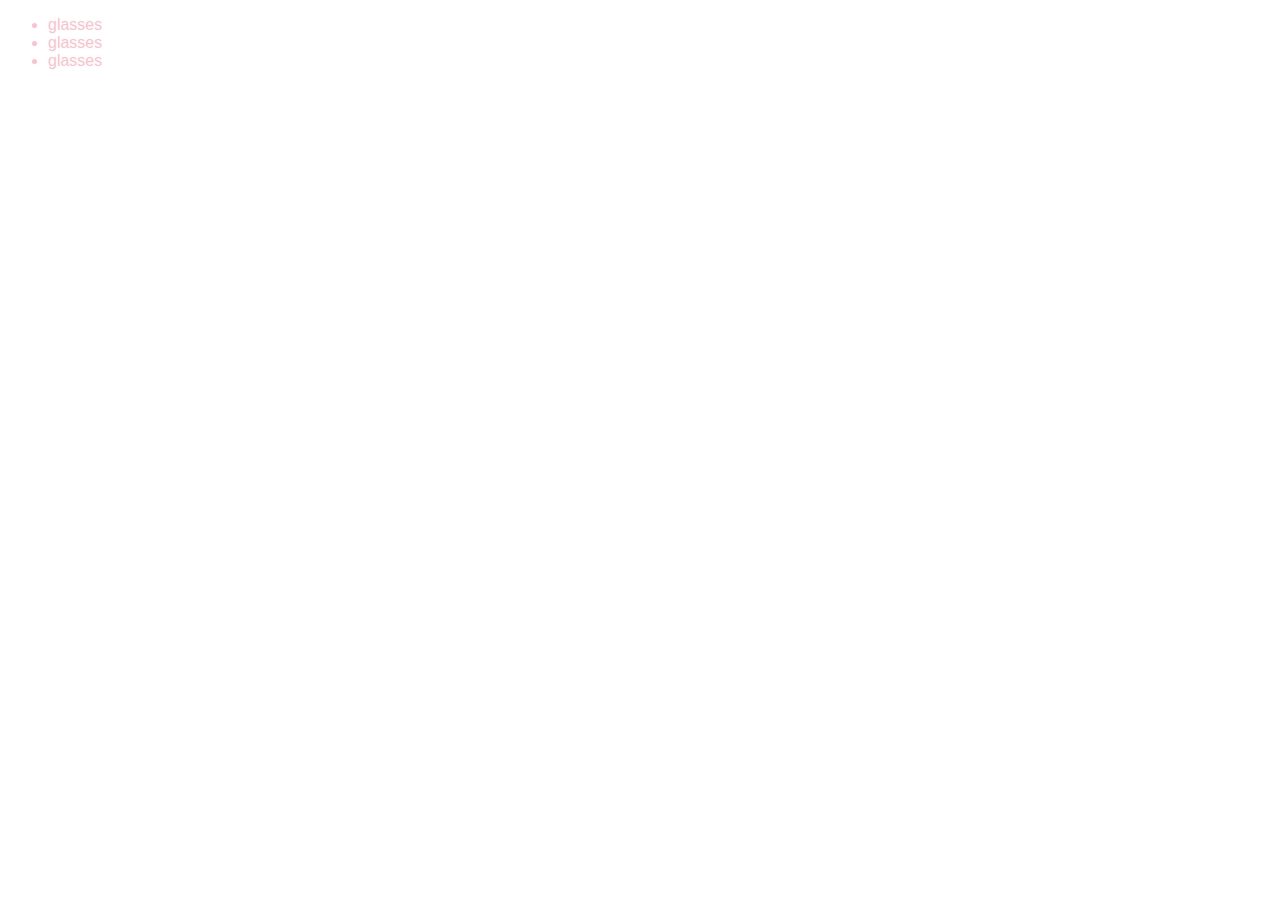
==== index.html @ a13691e2 "Add files via upload" ====
<!doctype html>

<html>
<head> <title>Jonathan's Janky Website</title>
    <style type = "text/css">
        li {color:pink; font-family: Arial;}
        </style>

</head>
<body>

<ul>
    <li> glasses</li>
    <li> glasses</li>
    <li> glasses</li>
</ul>
</body>
<!--This is a comment-->
</html>
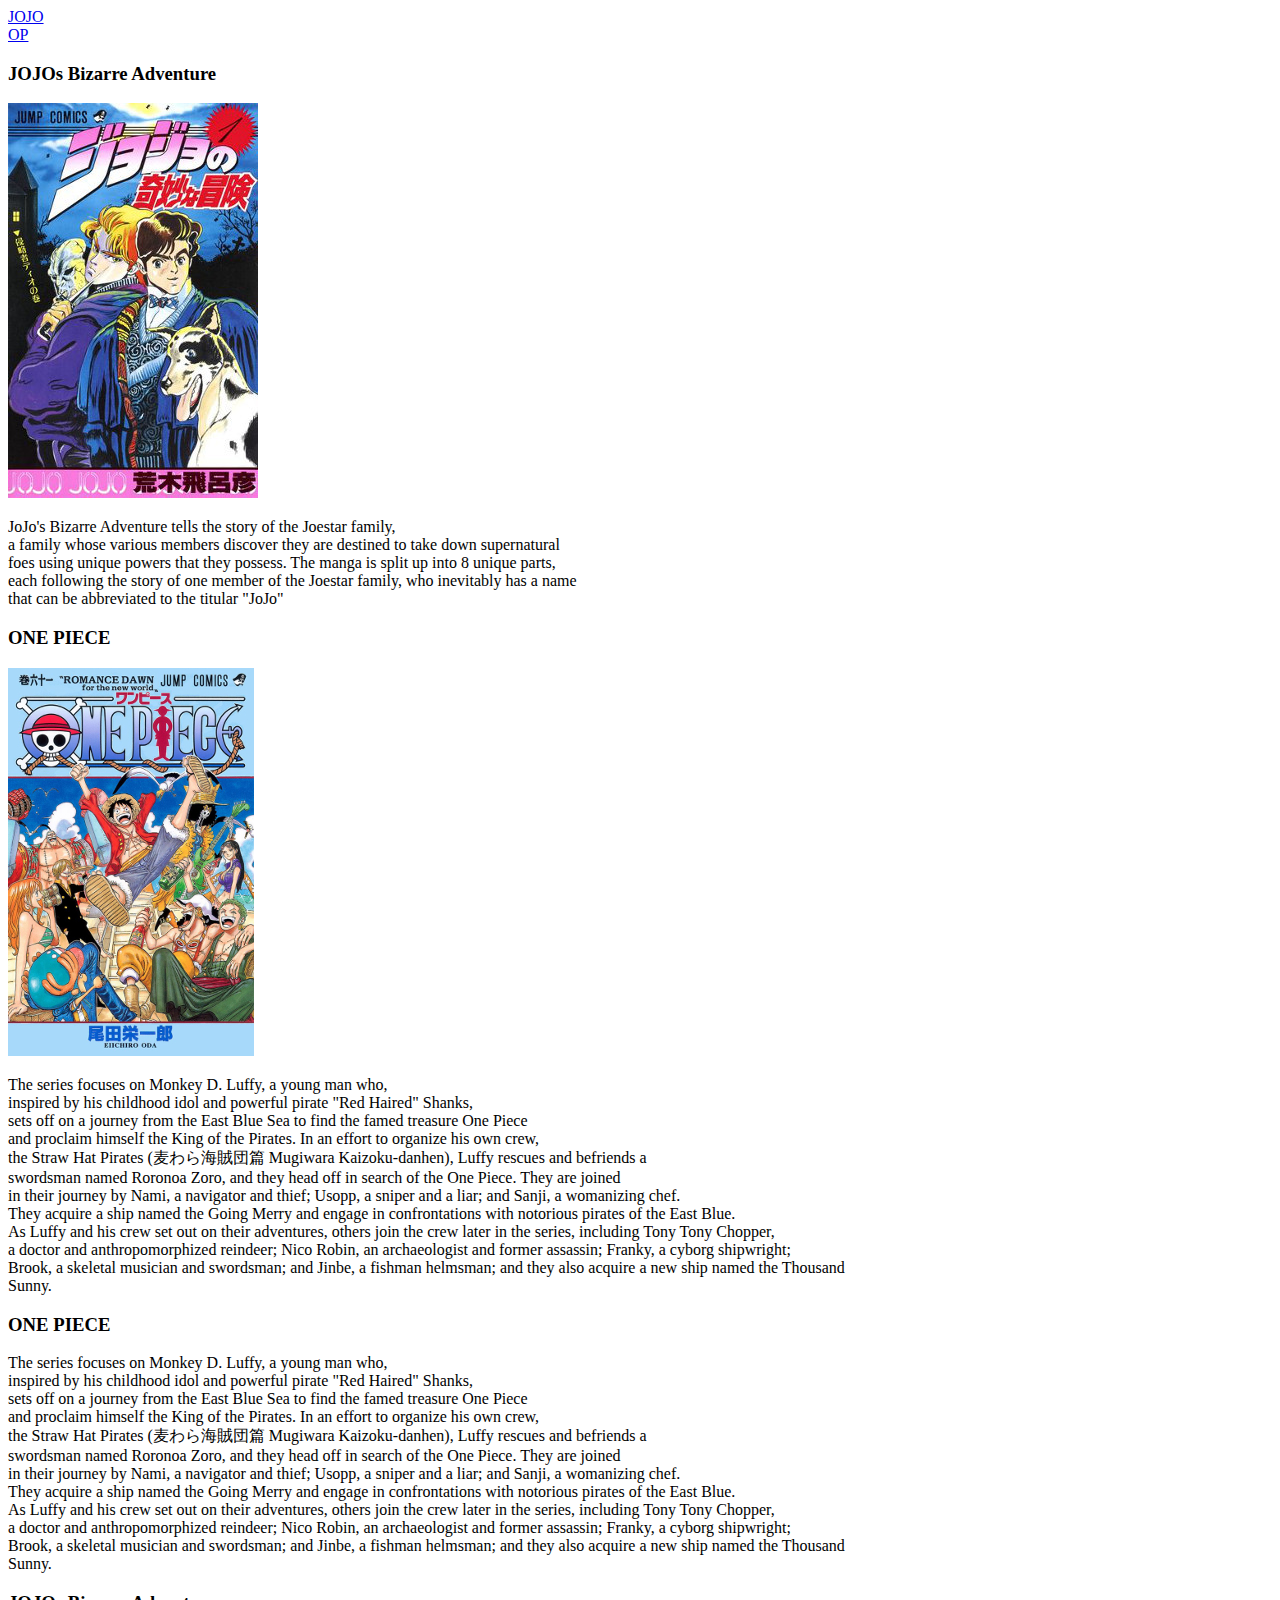
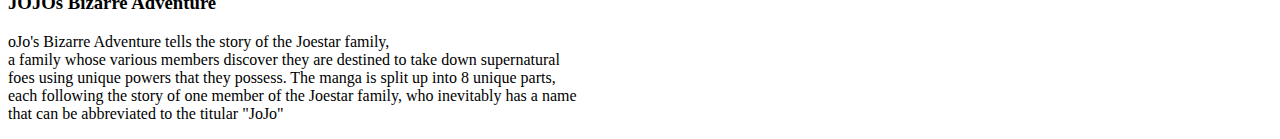
==== commit 573af845: "Rename indexx.html to index.html" ====
--- a/index.html
+++ b/index.html
@@ -1,19 +1,55 @@
 <!doctype html>
 
 <html>
-<head> <title>Jonathan's Janky Website</title>
-    <style type = "text/css">
-        li {color:pink; font-family: Arial;}
-        </style>
-
-</head>
+<head> <title>Jonathan's Janky Website</title> </head>
 <body>
 
-<ul>
-    <li> glasses</li>
-    <li> glasses</li>
-    <li> glasses</li>
-</ul>
+<a href="#JOJO's" title="ORAORAORA">JOJO</a> <br />
+<a href="#OP">OP</a>
+
+
+<h3><a name="JOJO's"></a>JOJOs Bizarre Adventure</h3>
+<img src="jojo.jpg"/>
+<p>JoJo's Bizarre Adventure tells the story of the Joestar family, <br /> 
+    a family whose various members discover they are destined to take down supernatural <br /> 
+    foes using unique powers that they possess. The manga is split up into 8 unique parts,<br /> 
+     each following the story of one member of the Joestar family, who inevitably has a name<br /> 
+      that can be abbreviated to the titular "JoJo" </p> 
+
+<h3><a name="OP"></a>ONE PIECE</h3>
+<img src="op.jpg"/>
+<p>The series focuses on Monkey D. Luffy, a young man who,<br /> 
+    inspired by his childhood idol and powerful pirate "Red Haired" Shanks, <br />  
+    sets off on a journey from the East Blue Sea to find the famed treasure One Piece <br /> 
+    and proclaim himself the King of the Pirates. In an effort to organize his own crew, <br /> 
+    the Straw Hat Pirates (麦わら海賊団篇 Mugiwara Kaizoku-danhen), Luffy rescues and befriends a<br /> 
+    swordsman named Roronoa Zoro, and they head off in search of the One Piece. They are joined <br /> 
+    in their journey by Nami, a navigator and thief; Usopp, a sniper and a liar; and Sanji, a womanizing chef. <br /> 
+    They acquire a ship named the Going Merry and engage in confrontations with notorious pirates of the East Blue. <br /> 
+    As Luffy and his crew set out on their adventures, others join the crew later in the series, including Tony Tony Chopper, <br /> 
+    a doctor and anthropomorphized reindeer; Nico Robin, an archaeologist and former assassin; Franky, a cyborg shipwright; <br /> 
+    Brook, a skeletal musician and swordsman; and Jinbe, a fishman helmsman; and they also acquire a new ship named the Thousand<br /> 
+    Sunny. </p>
+
+<h3><a name="skdjfskdfj">ONE PIECE </a></h3>
+<p>The series focuses on Monkey D. Luffy, a young man who,<br /> 
+    inspired by his childhood idol and powerful pirate "Red Haired" Shanks, <br />  
+    sets off on a journey from the East Blue Sea to find the famed treasure One Piece <br /> 
+    and proclaim himself the King of the Pirates. In an effort to organize his own crew, <br /> 
+    the Straw Hat Pirates (麦わら海賊団篇 Mugiwara Kaizoku-danhen), Luffy rescues and befriends a<br /> 
+    swordsman named Roronoa Zoro, and they head off in search of the One Piece. They are joined <br /> 
+    in their journey by Nami, a navigator and thief; Usopp, a sniper and a liar; and Sanji, a womanizing chef. <br /> 
+    They acquire a ship named the Going Merry and engage in confrontations with notorious pirates of the East Blue. <br /> 
+    As Luffy and his crew set out on their adventures, others join the crew later in the series, including Tony Tony Chopper, <br /> 
+    a doctor and anthropomorphized reindeer; Nico Robin, an archaeologist and former assassin; Franky, a cyborg shipwright; <br /> 
+    Brook, a skeletal musician and swordsman; and Jinbe, a fishman helmsman; and they also acquire a new ship named the Thousand<br /> 
+    Sunny. </p>
+<h3><a name="sjdjsf's"></a>JOJOs Bizarre Adventure</h3>
+<p>oJo's Bizarre Adventure tells the story of the Joestar family, <br /> 
+    a family whose various members discover they are destined to take down supernatural <br /> 
+    foes using unique powers that they possess. The manga is split up into 8 unique parts,<br /> 
+     each following the story of one member of the Joestar family, who inevitably has a name<br /> 
+      that can be abbreviated to the titular "JoJo" </p>
 </body>
 <!--This is a comment-->
-</html>+</html>
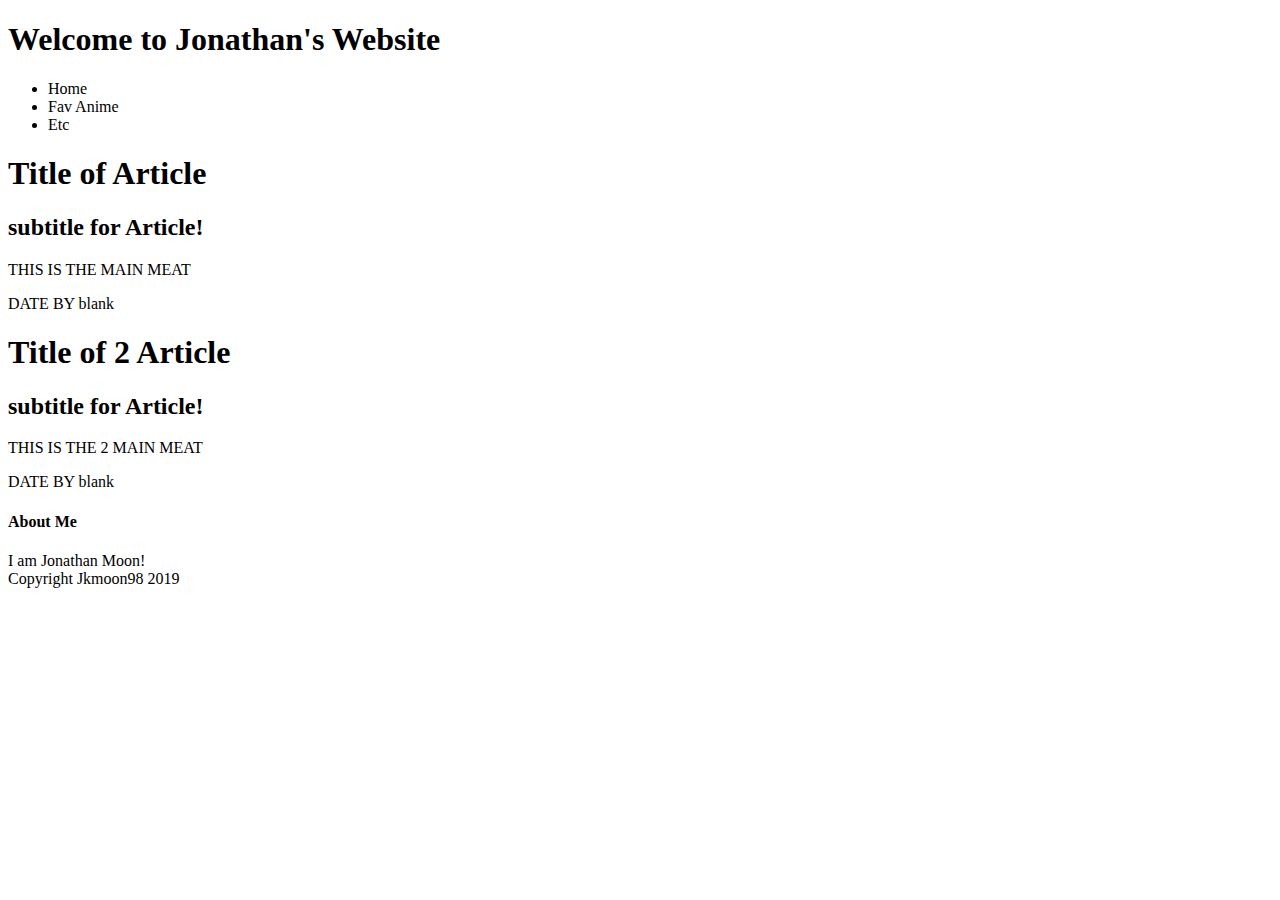
==== commit 5e5f2d49: "Add files via upload" ====
--- a/index.html
+++ b/index.html
@@ -1,55 +1,87 @@
 <!doctype html>
 
-<html>
-<head> <title>Jonathan's Janky Website</title> </head>
+
+<html lang="en">
+
+<head>
+    <meta charset="utf-8" />
+    <title>Jonathan's Janky Website</title>
+    <link rel = "stylesheet" href = "main.css">
+
+</head>
 <body>
+    <div id = "big_wrapper">
+        <header id = "top_header"> <h1>Welcome to Jonathan's Website</h1> </header>
 
-<a href="#JOJO's" title="ORAORAORA">JOJO</a> <br />
-<a href="#OP">OP</a>
+        <nav id = "top_menu">
+            <ul>
+                <li>Home </li>
+                <li>Fav Anime </li>
+                <li>Etc </li>
+            </ul>  
+        </nav>
 
 
-<h3><a name="JOJO's"></a>JOJOs Bizarre Adventure</h3>
-<img src="jojo.jpg"/>
-<p>JoJo's Bizarre Adventure tells the story of the Joestar family, <br /> 
-    a family whose various members discover they are destined to take down supernatural <br /> 
-    foes using unique powers that they possess. The manga is split up into 8 unique parts,<br /> 
-     each following the story of one member of the Joestar family, who inevitably has a name<br /> 
-      that can be abbreviated to the titular "JoJo" </p> 
+        <section id = "main_section">
+                <header >
+                    <hgroup>
+                        <h1> Title of Article</h1>
+                        <h2>subtitle for Article!</h2>
+                    </hgroup>
+                </header>
 
-<h3><a name="OP"></a>ONE PIECE</h3>
-<img src="op.jpg"/>
-<p>The series focuses on Monkey D. Luffy, a young man who,<br /> 
-    inspired by his childhood idol and powerful pirate "Red Haired" Shanks, <br />  
-    sets off on a journey from the East Blue Sea to find the famed treasure One Piece <br /> 
-    and proclaim himself the King of the Pirates. In an effort to organize his own crew, <br /> 
-    the Straw Hat Pirates (麦わら海賊団篇 Mugiwara Kaizoku-danhen), Luffy rescues and befriends a<br /> 
-    swordsman named Roronoa Zoro, and they head off in search of the One Piece. They are joined <br /> 
-    in their journey by Nami, a navigator and thief; Usopp, a sniper and a liar; and Sanji, a womanizing chef. <br /> 
-    They acquire a ship named the Going Merry and engage in confrontations with notorious pirates of the East Blue. <br /> 
-    As Luffy and his crew set out on their adventures, others join the crew later in the series, including Tony Tony Chopper, <br /> 
-    a doctor and anthropomorphized reindeer; Nico Robin, an archaeologist and former assassin; Franky, a cyborg shipwright; <br /> 
-    Brook, a skeletal musician and swordsman; and Jinbe, a fishman helmsman; and they also acquire a new ship named the Thousand<br /> 
-    Sunny. </p>
+                <p> THIS IS THE MAIN MEAT</p>
+                <footer>
+                    <p>DATE BY blank </p>
+                </footer>
 
-<h3><a name="skdjfskdfj">ONE PIECE </a></h3>
-<p>The series focuses on Monkey D. Luffy, a young man who,<br /> 
-    inspired by his childhood idol and powerful pirate "Red Haired" Shanks, <br />  
-    sets off on a journey from the East Blue Sea to find the famed treasure One Piece <br /> 
-    and proclaim himself the King of the Pirates. In an effort to organize his own crew, <br /> 
-    the Straw Hat Pirates (麦わら海賊団篇 Mugiwara Kaizoku-danhen), Luffy rescues and befriends a<br /> 
-    swordsman named Roronoa Zoro, and they head off in search of the One Piece. They are joined <br /> 
-    in their journey by Nami, a navigator and thief; Usopp, a sniper and a liar; and Sanji, a womanizing chef. <br /> 
-    They acquire a ship named the Going Merry and engage in confrontations with notorious pirates of the East Blue. <br /> 
-    As Luffy and his crew set out on their adventures, others join the crew later in the series, including Tony Tony Chopper, <br /> 
-    a doctor and anthropomorphized reindeer; Nico Robin, an archaeologist and former assassin; Franky, a cyborg shipwright; <br /> 
-    Brook, a skeletal musician and swordsman; and Jinbe, a fishman helmsman; and they also acquire a new ship named the Thousand<br /> 
-    Sunny. </p>
-<h3><a name="sjdjsf's"></a>JOJOs Bizarre Adventure</h3>
-<p>oJo's Bizarre Adventure tells the story of the Joestar family, <br /> 
-    a family whose various members discover they are destined to take down supernatural <br /> 
-    foes using unique powers that they possess. The manga is split up into 8 unique parts,<br /> 
-     each following the story of one member of the Joestar family, who inevitably has a name<br /> 
-      that can be abbreviated to the titular "JoJo" </p>
+            </article>
+
+            <article>
+                    <header >
+                        <hgroup>
+                            <h1> Title of 2 Article</h1>
+                            <h2>subtitle for Article!</h2>
+                        </hgroup>
+                    </header>
+        
+                    <p> THIS IS THE 2 MAIN MEAT</p>
+                    <footer>
+                        <p>DATE BY blank </p>
+                    </footer>
+        
+                </article>
+        </section>
+
+
+        <aside id = "side_news">
+            <h4> About Me </h4>
+            I am Jonathan Moon!
+        </aside>
+
+        <footer id = "footer" > Copyright Jkmoon98 2019 </footer> 
+
+    </div>
+
+
+
+
+
+
+
+
+
+
+
+
+
+
+
+
+
+
+
+
 </body>
-<!--This is a comment-->
-</html>
+
+</html>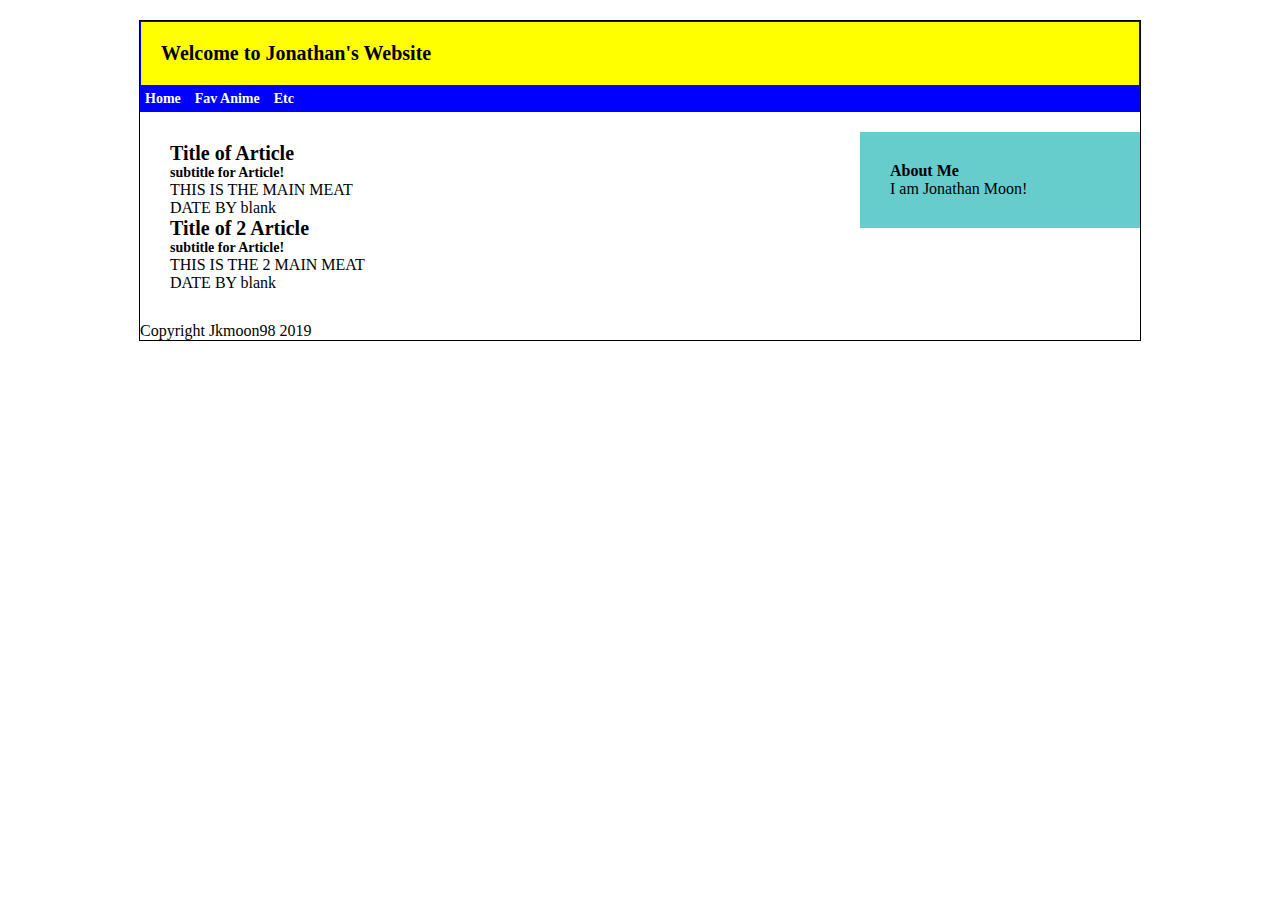
==== commit 42db5c49: "Add files via upload" ====
--- a/index.html
+++ b/index.html
@@ -23,11 +23,13 @@
 
 
         <section id = "main_section">
+            <article>
                 <header >
                     <hgroup>
                         <h1> Title of Article</h1>
                         <h2>subtitle for Article!</h2>
                     </hgroup>
+           
                 </header>
 
                 <p> THIS IS THE MAIN MEAT</p>
--- a/main.css
+++ b/main.css
@@ -0,0 +1,66 @@
+*
+{
+    margin:0px;
+    padding:0px;
+
+}
+h1 
+{
+    font:bold 20px Tahoma;
+}
+h2
+{
+    font:bold 14px Tahoma;
+}
+header, section, footer, aside, nav, article, hgroup
+{
+    display:block;
+
+}
+
+#big_wrapper
+{
+    border:1px solid black;
+    width: 1000px;
+    margin: 20px auto;
+
+}
+#top_header
+{
+    background: yellow;
+    border:1px solid blue;
+    padding:20px;
+}
+#top_menu
+{
+    background: blue;
+    color: white;
+    
+}
+#top_menu li
+{
+    display:inline-block;
+    list-style:none;
+    padding:5px;
+    font: bold 14px Tahoma;
+}
+#main_section
+{
+    float:left;
+    width:660px;
+    margin:30px; /* 720x, 280 left */
+
+}
+#side_news
+{
+    float:left;
+    width:220px; 
+    margin:20px 0px;
+    padding:30px;
+    background:#66CCCC
+}
+#footer
+{
+    clear:both;
+    
+}